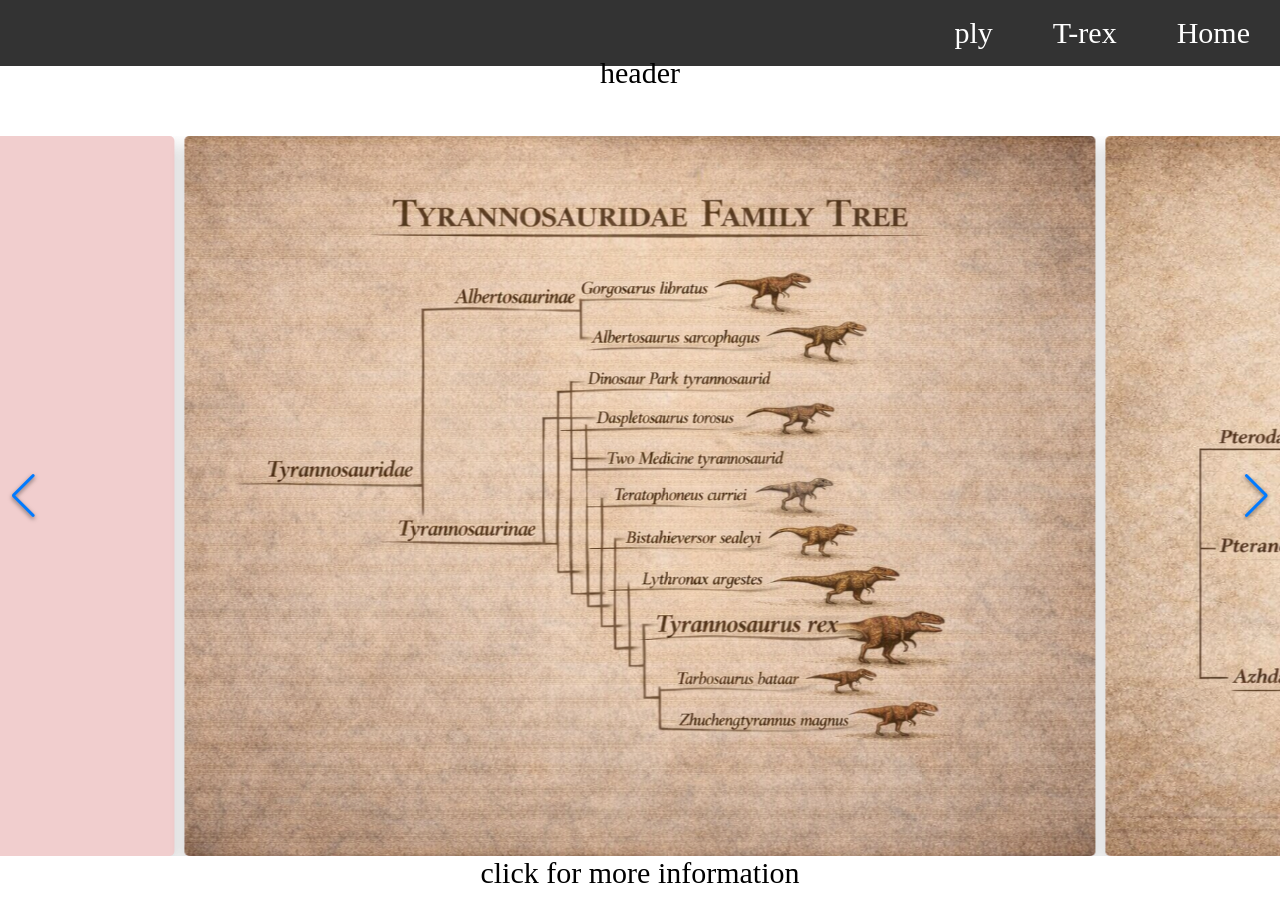
==== index.html @ 175ab030 "Changing the flickity slider to the swiper" ====
<!DOCTYPE html>
<html lang="en">

<head>
  <meta charset="UTF-8">
  <meta name="viewport" content="width=device-width, initial-scale=1.0">
  <title>My cool page</title>
  <link href="style.css" rel="stylesheet">

  <link rel="stylesheet" href="https://cdn.jsdelivr.net/npm/swiper@11/swiper-bundle.min.css">

</head>

<body>

<div class="container">
  <div class="nav">
    <ul>
      <li><a href="">ply</a></li>
      <li><a href="">T-rex</a></li>
      <li><a href="Homepage.html">Home</a></li>
    </ul>
  </div>

  <div class="item2">header</div>

  <div class="carousel-wrapper">
    <div class="swiper">
      <div class="swiper-wrapper">

        <div class="swiper-slide">
          <img src="images/T-rexs.png" alt="T-rex">
          <div class="overlay"></div>
          <div class="overlay-text">Your text here</div>
        </div>

        <div class="swiper-slide">
          <img src="images/Pterodactyls.png" alt="Pterodactyl">
          <div class="overlay"></div>
          <div class="overlay-text">Pterodactyl</div>
        </div>

        <div class="swiper-slide">
          <img src="images/Anklosaurus.png" alt="Ankilosaurus">
          <div class="overlay"></div>
          <div class="overlay-text">Ankilosaurus</div>
        </div>

        <div class="swiper-slide">
          <img src="https://www.newport-water.com/wp-content/uploads/2025/09/20250919-232000-1620d60da110a840-9a7e108c-c05a-41c6-88d5-697a98bd3ae7-1024x574.jpeg" alt="Water Image 1">
          <div class="overlay"></div>
          <div class="overlay-text">Your text here</div>
        </div>

        <div class="swiper-slide">
          <img src="https://www.newport-water.com/wp-content/uploads/2025/09/20250919-232000-1620d60da110a840-9a7e108c-c05a-41c6-88d5-697a98dd3ae7-1024x574.jpeg" alt="Water Image 2">
          <div class="overlay"></div>
          <div class="overlay-text">Your text here</div>
        </div>

        <div class="swiper-slide">
          <img src="https://www.newport-water.com/wp-content/uploads/2025/09/20250919-232000-1620d60da110a840-9a7e108c-c05a-41c6-88d5-697a98bd3ae7-1024x574.jpeg" alt="Water Image 3">
          <div class="overlay"></div>
          <div class="overlay-text">Your text here</div>
        </div>

      </div>

      <div class="swiper-button-prev"></div>
      <div class="swiper-button-next"></div>
    </div>
  </div>

  <div class="footer">click for more information</div>

</div>


<script src="https://cdn.jsdelivr.net/npm/swiper@11/swiper-bundle.min.js"></script>
<script>
  const swiper = new Swiper('.swiper', {
    loop: true,
    slidesPerView: 1.4,
    centeredSlides: true,
    spaceBetween: 10,
    navigation: {
      nextEl: '.swiper-button-next',
      prevEl: '.swiper-button-prev',
    },
    breakpoints: {
      0: {
        slidesPerView: 1,
        centeredSlides: false,
      },
      768: {
        slidesPerView: 1.4,
        centeredSlides: true,
      }
    }
  });
</script>

</body>
</html>
---- style.css ----
body {
  background-color: rgb(255, 255, 255);
  overflow-x: hidden;
  margin: 0px;
}

.container {
  display: grid;
  min-height: 100vh;
  grid-template-rows: 56px 80px 80vh auto;
  grid-template-columns: 1fr min(1200px, 100%) 1fr;
}

.container div {
  font-size: 30px;
  text-align: center;
}

.nav {
  grid-column: 1 / -1;
}

.nav ul {
  list-style-type: none;
  margin: 0;
  padding: 0;
  overflow: hidden;
  background-color: #333333;
  display: flex;
  justify-content: flex-end;
  flex-wrap: wrap;
}

.nav li a {
  display: block;
  color: white;
  text-align: center;
  padding: 16px 30px;
  text-decoration: none;
}

.nav a:hover {
  background-color: #111111;
}

.nav li {
  float: none;
}

.item2 {
  grid-column: 1 / -1;
}

.carousel-wrapper {
  grid-column: 1 / -1;
  height: 80vh;
  overflow: hidden;
  position: relative;
}

.swiper {
  width: 100%;
  height: 80vh;
}

.swiper-slide {
  border-radius: 5px;
  overflow: hidden;
  box-shadow: 0 8px 16px rgba(0, 0, 0, 0.2);
  position: relative;
  background: rgb(241, 206, 206);
}

.swiper-slide img {
  width: 100%;
  height: 100%;
  object-fit: cover;
  display: block;
  transition: transform 0.5s ease;
}

.swiper-slide .overlay {
  position: absolute;
  top: 0;
  left: 0;
  width: 100%;
  height: 100%;
  transition: background-color 0.5s ease;
}

.swiper-slide .overlay-text {
  position: absolute;
  top: 50%;
  left: 50%;
  transform: translate(-50%, -50%);
  color: antiquewhite;
  font-size: 3em;
  text-align: center;
  opacity: 0;
  transition: opacity 0.5s ease;
  text-shadow: 2px 2px 8px rgba(0, 0, 0, 0.5);
  font-family: 'Cursive', sans-serif;
}

.swiper-slide:hover img {
  transform: scale(1.1);
}

.swiper-slide:hover .overlay {
  background-color: rgba(146, 115, 115, 0.4);
}

.swiper-slide:hover .overlay-text {
  opacity: 1;
}

.swiper-button-prev,
.swiper-button-next {
  color: white;
  text-shadow: 0 2px 4px rgba(0,0,0,0.5);
}

.footer {
  grid-column: 2 / 3;
}
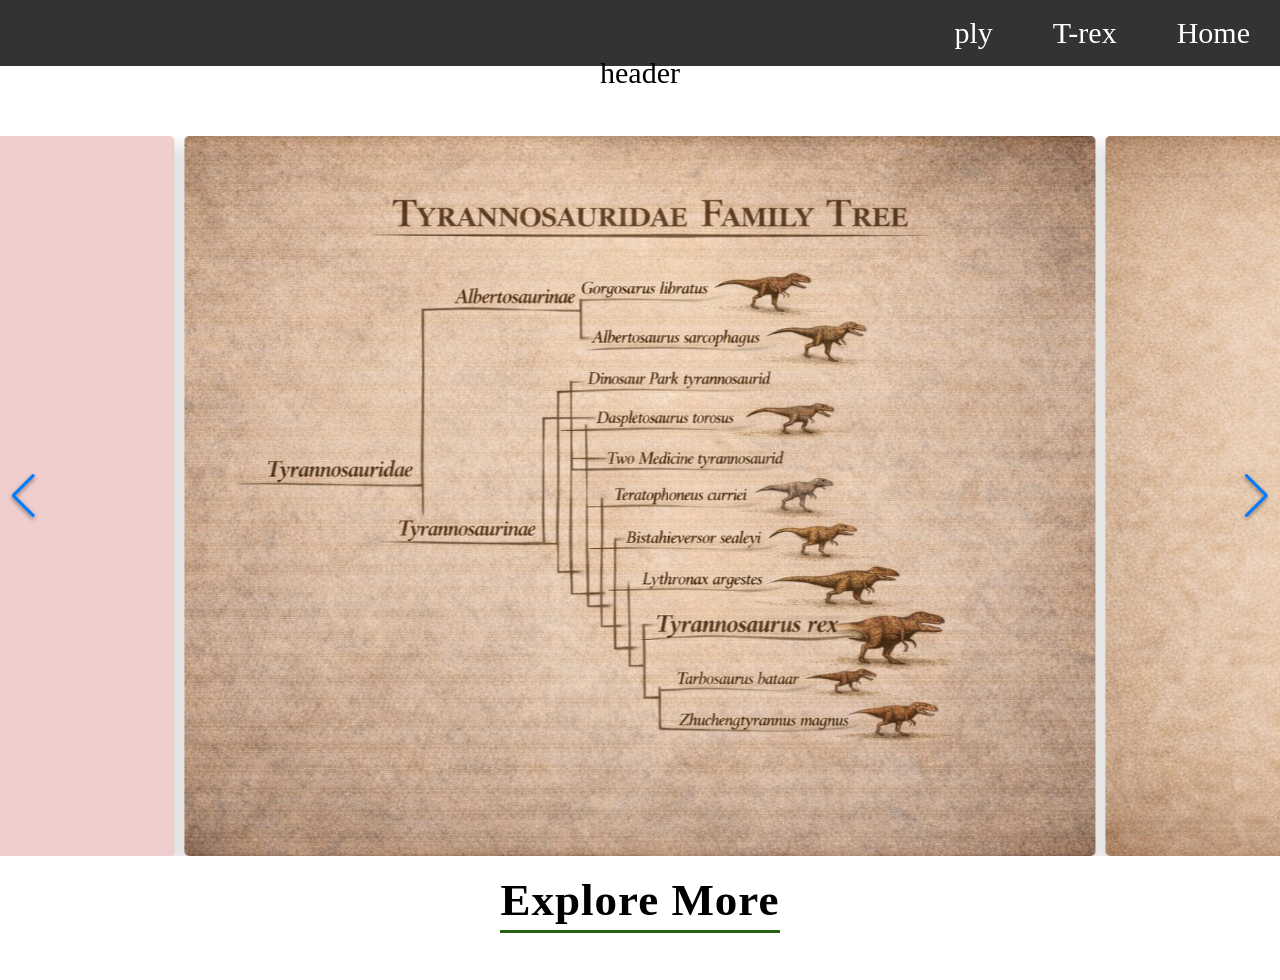
==== commit ae2045a1: "Adding a Explore More" ====
--- a/index.html
+++ b/index.html
@@ -1,5 +1,5 @@
 <!DOCTYPE html>
-<html lang="en">
+<html lang=en>
 
 <head>
   <meta charset="UTF-8">
@@ -29,15 +29,22 @@
       <div class="swiper-wrapper">
 
         <div class="swiper-slide">
+        <a href="T-rex-family-tree.html">
           <img src="images/T-rexs.png" alt="T-rex">
           <div class="overlay"></div>
-          <div class="overlay-text">Your text here</div>
+          <div class="overlay-text">
+            <p style="font-size: 60px;">The Tyrannosauridae family tree shows how large meat-eating dinosaurs evolved from earlier relatives into more advanced predators. Over time, species like Albertosaurus and Daspletosaurus 
+              developed stronger jaws, bigger bodies, and better hunting abilities. At the end of this evolutionary line, Tyrannosaurus rex became one of the largest and most powerful members of the family.</p>
+            </div>
+          </a>
         </div>
 
         <div class="swiper-slide">
-          <img src="images/Pterodactyls.png" alt="Pterodactyl">
+          <img src="images/Pterodactyl.png" alt="Pterodactyl">
           <div class="overlay"></div>
-          <div class="overlay-text">Pterodactyl</div>
+          <div class="overlay-text"><p style="font-size: 60px;">The Pterodactyl family tree shows how flying reptiles evolved into many different species over time. Early forms like Pterodactylus developed wings and lightweight 
+             bodies for flight, while later species such as Pteranodon and Tapejara became larger and more specialized. This evolution led to a wide variety of pterosaurs adapted for different ways of flying and feeding.</p>
+          </div>
         </div>
 
         <div class="swiper-slide">
@@ -71,7 +78,9 @@
     </div>
   </div>
 
-  <div class="footer">click for more information</div>
+  <div class="footer">
+  <h2 class="explore">Explore More</h2>
+</div>
 
 </div>
 
@@ -101,4 +110,5 @@
 </script>
 
 </body>
+
 </html>
--- a/style.css
+++ b/style.css
@@ -121,5 +121,20 @@
 }
 
 .footer {
-  grid-column: 2 / 3;
+  grid-column: 1 / -1;
+  display: flex;
+  flex-direction: column;
+  align-items: center;
+  justify-content: center;
+  padding: 10px 10px;
 }
+
+.footer .explore {
+  font-size: 1.5em;
+  font-weight: 900;
+  text-align: center;
+  margin-top: 8px;
+  border-bottom: 3px solid rgb(38, 97, 24);
+  padding-bottom: 4px;
+  letter-spacing: 1px;
+}
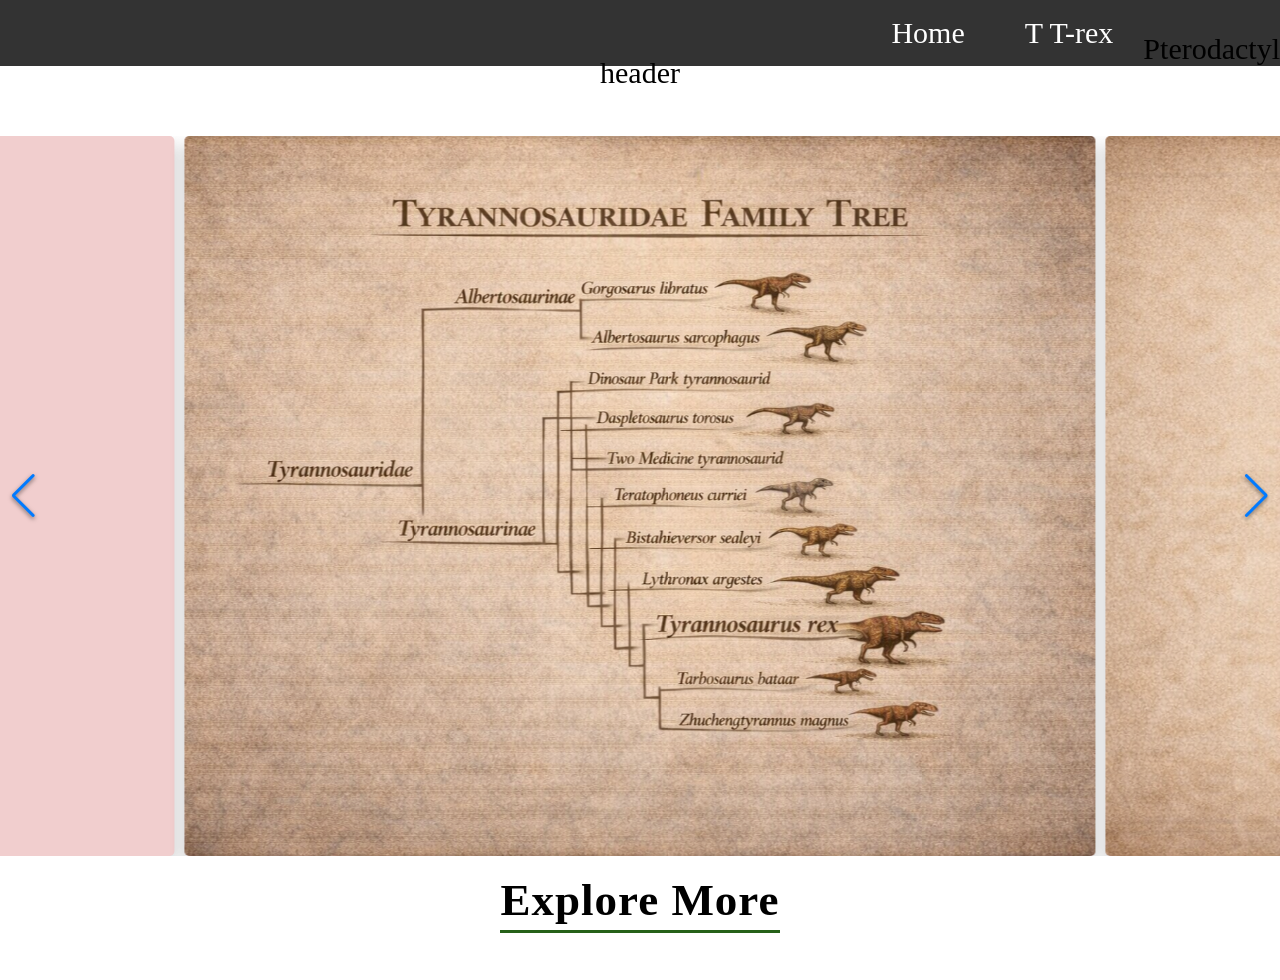
==== commit 1aaee0c8: "Adding/ changing the T-rex pages" ====
--- a/index.html
+++ b/index.html
@@ -16,9 +16,9 @@
 <div class="container">
   <div class="nav">
     <ul>
-      <li><a href="">ply</a></li>
-      <li><a href="">T-rex</a></li>
       <li><a href="Homepage.html">Home</a></li>
+      <li><a href="T-rex-family-tree.html">T T-rex</a></li>
+      <li><a href="Homepage.html"></a>Pterodactyl</li>
     </ul>
   </div>
 
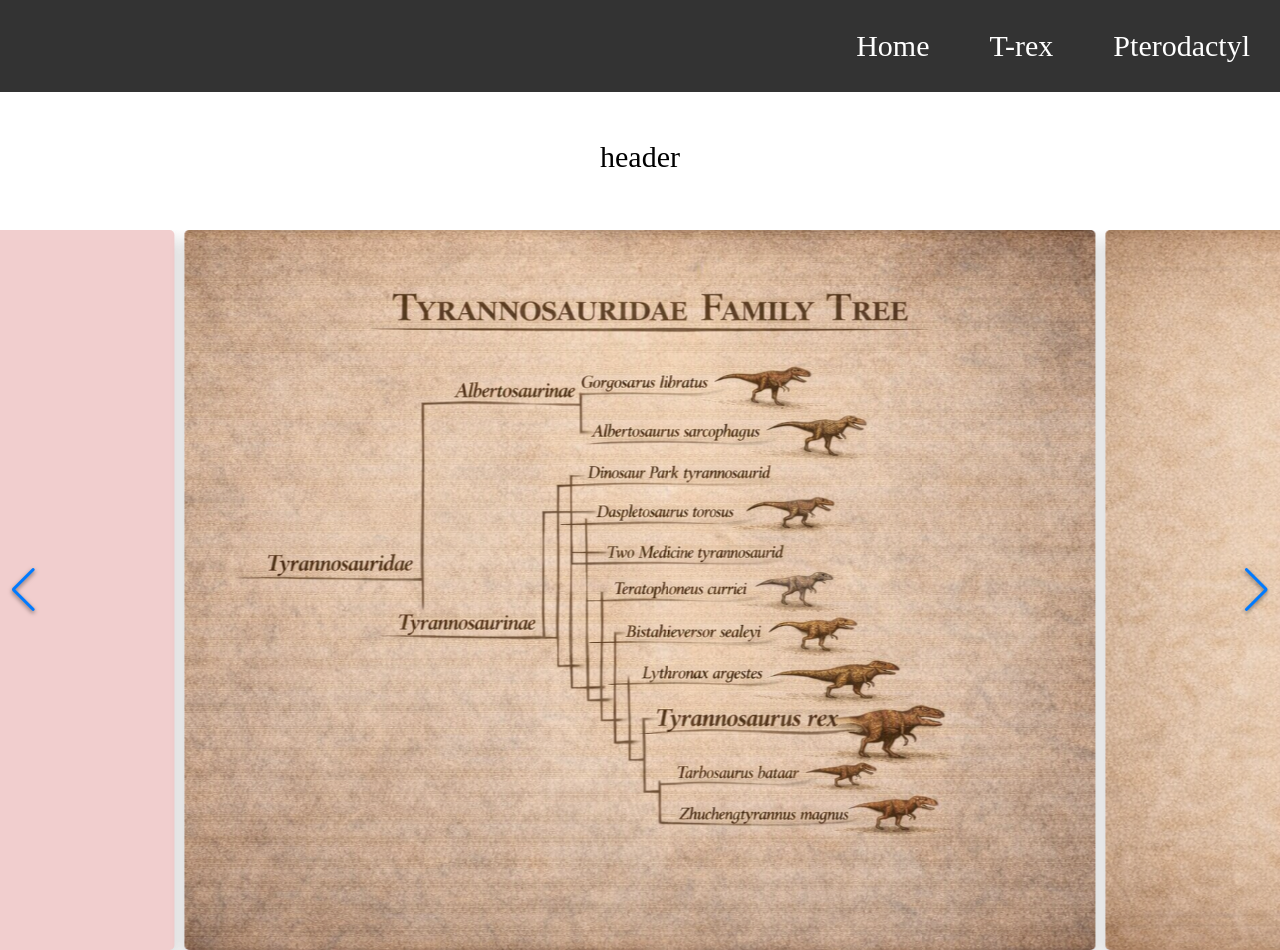
==== commit e8fddf75: "Refactor T-rex family tree and Pterodactyl pages with updated styles and improved swiper functionali" ====
--- a/index.html
+++ b/index.html
@@ -17,8 +17,8 @@
   <div class="nav">
     <ul>
       <li><a href="Homepage.html">Home</a></li>
-      <li><a href="T-rex-family-tree.html">T T-rex</a></li>
-      <li><a href="Homepage.html"></a>Pterodactyl</li>
+      <li><a href="T-rex-family-tree.html">T-rex</a></li>
+      <li><a href="ply.html">Pterodactyl</a></li>
     </ul>
   </div>
 
@@ -50,25 +50,25 @@
         <div class="swiper-slide">
           <img src="images/Anklosaurus.png" alt="Ankilosaurus">
           <div class="overlay"></div>
-          <div class="overlay-text">Ankilosaurus</div>
+          <div class="overlay-text">Coming soon</div>
         </div>
 
         <div class="swiper-slide">
-          <img src="https://www.newport-water.com/wp-content/uploads/2025/09/20250919-232000-1620d60da110a840-9a7e108c-c05a-41c6-88d5-697a98bd3ae7-1024x574.jpeg" alt="Water Image 1">
+          <img src="images/Sauropodomorphs.png" alt="Sauropodomorphs">
           <div class="overlay"></div>
-          <div class="overlay-text">Your text here</div>
+          <div class="overlay-text">Coming soon</div>
         </div>
 
         <div class="swiper-slide">
           <img src="https://www.newport-water.com/wp-content/uploads/2025/09/20250919-232000-1620d60da110a840-9a7e108c-c05a-41c6-88d5-697a98dd3ae7-1024x574.jpeg" alt="Water Image 2">
           <div class="overlay"></div>
-          <div class="overlay-text">Your text here</div>
+          <div class="overlay-text">Coming soon</div>
         </div>
 
         <div class="swiper-slide">
           <img src="https://www.newport-water.com/wp-content/uploads/2025/09/20250919-232000-1620d60da110a840-9a7e108c-c05a-41c6-88d5-697a98bd3ae7-1024x574.jpeg" alt="Water Image 3">
           <div class="overlay"></div>
-          <div class="overlay-text">Your text here</div>
+          <div class="overlay-text">Coming soon</div>
         </div>
 
       </div>
@@ -77,10 +77,6 @@
       <div class="swiper-button-next"></div>
     </div>
   </div>
-
-  <div class="footer">
-  <h2 class="explore">Explore More</h2>
-</div>
 
 </div>
 
--- a/style.css
+++ b/style.css
@@ -7,7 +7,7 @@
 .container {
   display: grid;
   min-height: 100vh;
-  grid-template-rows: 56px 80px 80vh auto;
+  grid-template-rows: 90px 140px 80vh auto;
   grid-template-columns: 1fr min(1200px, 100%) 1fr;
 }
 
@@ -35,7 +35,7 @@
   display: block;
   color: white;
   text-align: center;
-  padding: 16px 30px;
+  padding: 29px 30px;
   text-decoration: none;
 }
 
@@ -49,6 +49,7 @@
 
 .item2 {
   grid-column: 1 / -1;
+  padding: 50px 10px;
 }
 
 .carousel-wrapper {
@@ -119,22 +120,3 @@
   color: white;
   text-shadow: 0 2px 4px rgba(0,0,0,0.5);
 }
-
-.footer {
-  grid-column: 1 / -1;
-  display: flex;
-  flex-direction: column;
-  align-items: center;
-  justify-content: center;
-  padding: 10px 10px;
-}
-
-.footer .explore {
-  font-size: 1.5em;
-  font-weight: 900;
-  text-align: center;
-  margin-top: 8px;
-  border-bottom: 3px solid rgb(38, 97, 24);
-  padding-bottom: 4px;
-  letter-spacing: 1px;
-}
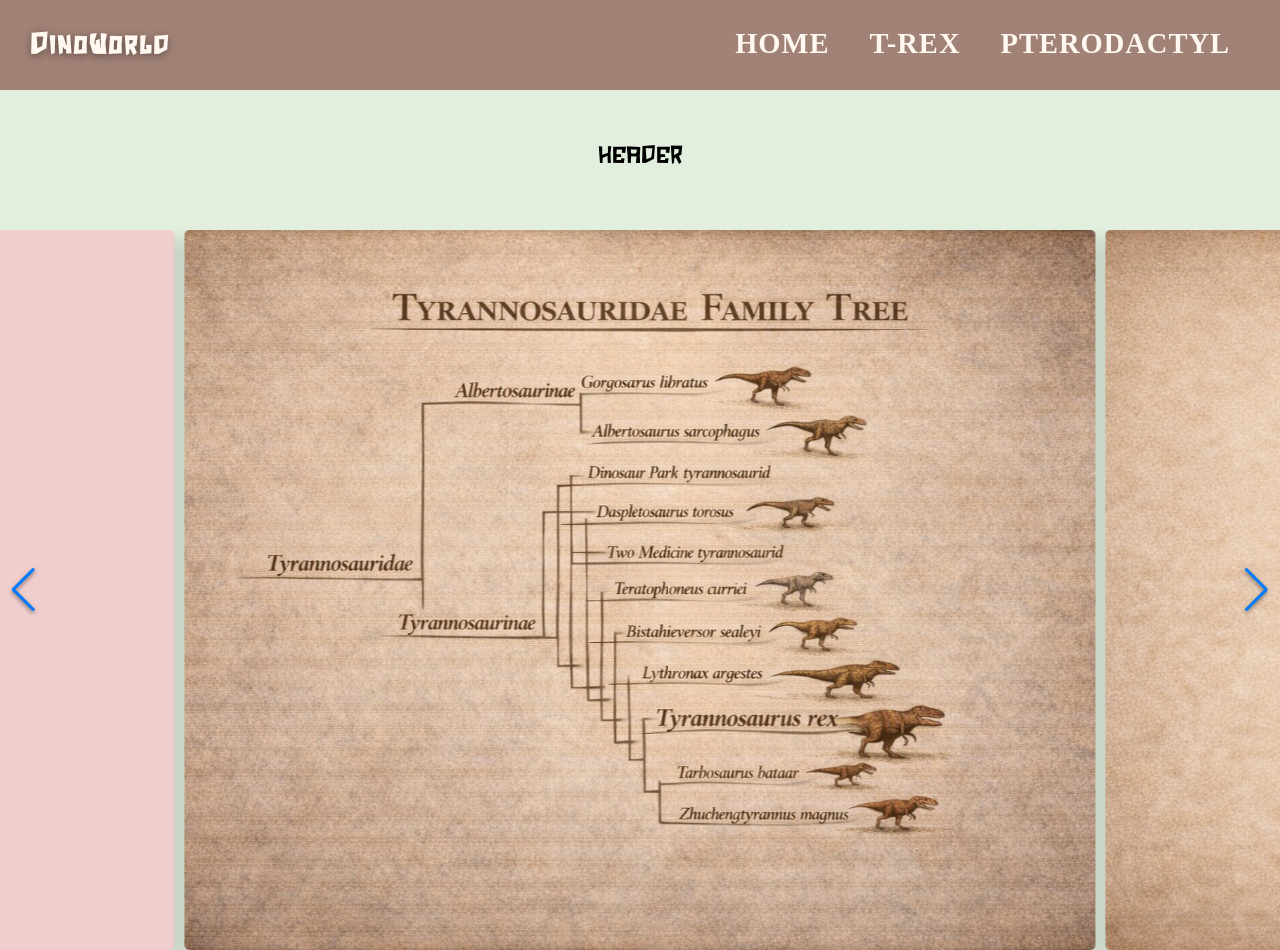
==== commit 2098d9a8: "Refactor code structure for improved readability, maintainability and made a better nav bar" ====
--- a/index.html
+++ b/index.html
@@ -14,13 +14,15 @@
 <body>
 
 <div class="container">
-  <div class="nav">
-    <ul>
-      <li><a href="Homepage.html">Home</a></li>
-      <li><a href="T-rex-family-tree.html">T-rex</a></li>
-      <li><a href="ply.html">Pterodactyl</a></li>
-    </ul>
-  </div>
+
+<div class="nav">
+  <div class="nav-logo">DinoWorld</div>
+  <ul>
+    <li><a href="index.html">Home</a></li>
+    <li><a href="T-rex-family-tree.html">T-rex</a></li>
+    <li><a href="ply.html">Pterodactyl</a></li>
+  </ul>
+</div>
 
   <div class="item2">header</div>
 
@@ -33,42 +35,44 @@
           <img src="images/T-rexs.png" alt="T-rex">
           <div class="overlay"></div>
           <div class="overlay-text">
-            <p style="font-size: 60px;">The Tyrannosauridae family tree shows how large meat-eating dinosaurs evolved from earlier relatives into more advanced predators. Over time, species like Albertosaurus and Daspletosaurus 
+            <p style="font-size: 70px; font-family: 'HistoyStaco', serif; ">The Tyrannosauridae family tree shows how large meat-eating dinosaurs evolved from earlier relatives into more advanced predators. Over time, species like Albertosaurus and Daspletosaurus 
               developed stronger jaws, bigger bodies, and better hunting abilities. At the end of this evolutionary line, Tyrannosaurus rex became one of the largest and most powerful members of the family.</p>
             </div>
           </a>
         </div>
 
         <div class="swiper-slide">
+            <a href="ply.html">
           <img src="images/Pterodactyl.png" alt="Pterodactyl">
           <div class="overlay"></div>
-          <div class="overlay-text"><p style="font-size: 60px;">The Pterodactyl family tree shows how flying reptiles evolved into many different species over time. Early forms like Pterodactylus developed wings and lightweight 
+          <div class="overlay-text"><p style="font-size: 70px; font-family: 'HistoyStaco', serif; ">The Pterodactyl family tree shows how flying reptiles evolved into many different species over time. Early forms like Pterodactylus developed wings and lightweight 
              bodies for flight, while later species such as Pteranodon and Tapejara became larger and more specialized. This evolution led to a wide variety of pterosaurs adapted for different ways of flying and feeding.</p>
           </div>
+         </a>
         </div>
 
         <div class="swiper-slide">
           <img src="images/Anklosaurus.png" alt="Ankilosaurus">
           <div class="overlay"></div>
-          <div class="overlay-text">Coming soon</div>
+          <div class="overlay-text"><p style="font-size: 250px; font-family: 'HistoyStaco', serif; ">Coming soon</p></div>
         </div>
 
         <div class="swiper-slide">
           <img src="images/Sauropodomorphs.png" alt="Sauropodomorphs">
           <div class="overlay"></div>
-          <div class="overlay-text">Coming soon</div>
+          <div class="overlay-text"><p style="font-size:250px; font-family: 'HistoyStaco', serif; ">Coming soon</p></div>
         </div>
 
         <div class="swiper-slide">
           <img src="https://www.newport-water.com/wp-content/uploads/2025/09/20250919-232000-1620d60da110a840-9a7e108c-c05a-41c6-88d5-697a98dd3ae7-1024x574.jpeg" alt="Water Image 2">
           <div class="overlay"></div>
-          <div class="overlay-text">Coming soon</div>
+          <div class="overlay-text"><p style="font-size: 250px; font-family: 'HistoyStaco', serif; ">Coming soon</p></div>
         </div>
 
         <div class="swiper-slide">
           <img src="https://www.newport-water.com/wp-content/uploads/2025/09/20250919-232000-1620d60da110a840-9a7e108c-c05a-41c6-88d5-697a98bd3ae7-1024x574.jpeg" alt="Water Image 3">
           <div class="overlay"></div>
-          <div class="overlay-text">Coming soon</div>
+           <div class="overlay-text"><p style="font-size: 250px; font-family: 'HistoyStaco', serif; ">Coming soon</p></div>
         </div>
 
       </div>
--- a/style.css
+++ b/style.css
@@ -1,5 +1,22 @@
+
+@font-face {
+  font-family: 'HistoyStaco';
+  src: url('./fonts/histoy-staco.otf') format('opentype');
+}
+
+@font-face {
+  font-family: 'Dinofiles';
+  src: url('./fonts/Dinofiles.ttf') format('truetype');
+}
+
+@font-face {
+  font-family: 'Dinotoons';
+  src: url('./fonts/Dinotoons.ttf') format('truetype');
+}
+
+
 body {
-  background-color: rgb(255, 255, 255);
+  background-color: #e2efde;
   overflow-x: hidden;
   margin: 0px;
 }
@@ -18,31 +35,51 @@
 
 .nav {
   grid-column: 1 / -1;
+  background-color: #a18276;
+  display: flex;
+  align-items: center;
+  justify-content: space-between;
+  padding: 0 30px;
+}
+
+.nav-logo {
+  font-family: 'HistoyStaco', serif;
+  font-size: 1.6em;
+  color: #fff8f0;
+  letter-spacing: 2px;
+  text-shadow: 0 2px 8px rgba(0,0,0,0.4);
+  font-weight: bold;
+  white-space: nowrap;
 }
 
 .nav ul {
-  list-style-type: none;
+  list-style-type: none; 
   margin: 0;
   padding: 0;
-  overflow: hidden;
-  background-color: #333333;
   display: flex;
-  justify-content: flex-end;
   flex-wrap: wrap;
+  align-items: center;
 }
 
 .nav li a {
   display: block;
-  color: white;
+  color: #fff8f0;
   text-align: center;
-  padding: 29px 30px;
+  padding: 0px 20px;
   text-decoration: none;
+  font-size: 0.95em;
+  letter-spacing: 1px;
+  text-transform: uppercase;
+  font-weight: 600;
+  transition: color 0.3s ease, border-bottom 0.3s ease;
+  border-bottom: 2px solid transparent;
 }
 
-.nav a:hover {
-  background-color: #111111;
+.nav li a:hover {
+  color: #f5e6d0;
+  border-bottom: 3px solid rgb(38, 97, 24);
+  background-color: transparent;
 }
-
 .nav li {
   float: none;
 }
@@ -50,12 +87,15 @@
 .item2 {
   grid-column: 1 / -1;
   padding: 50px 10px;
+  font-family: 'HistoyStaco', serif;
+  font-size: 70px;
 }
 
 .carousel-wrapper {
   grid-column: 1 / -1;
   height: 80vh;
   overflow: hidden;
+
   position: relative;
 }
 
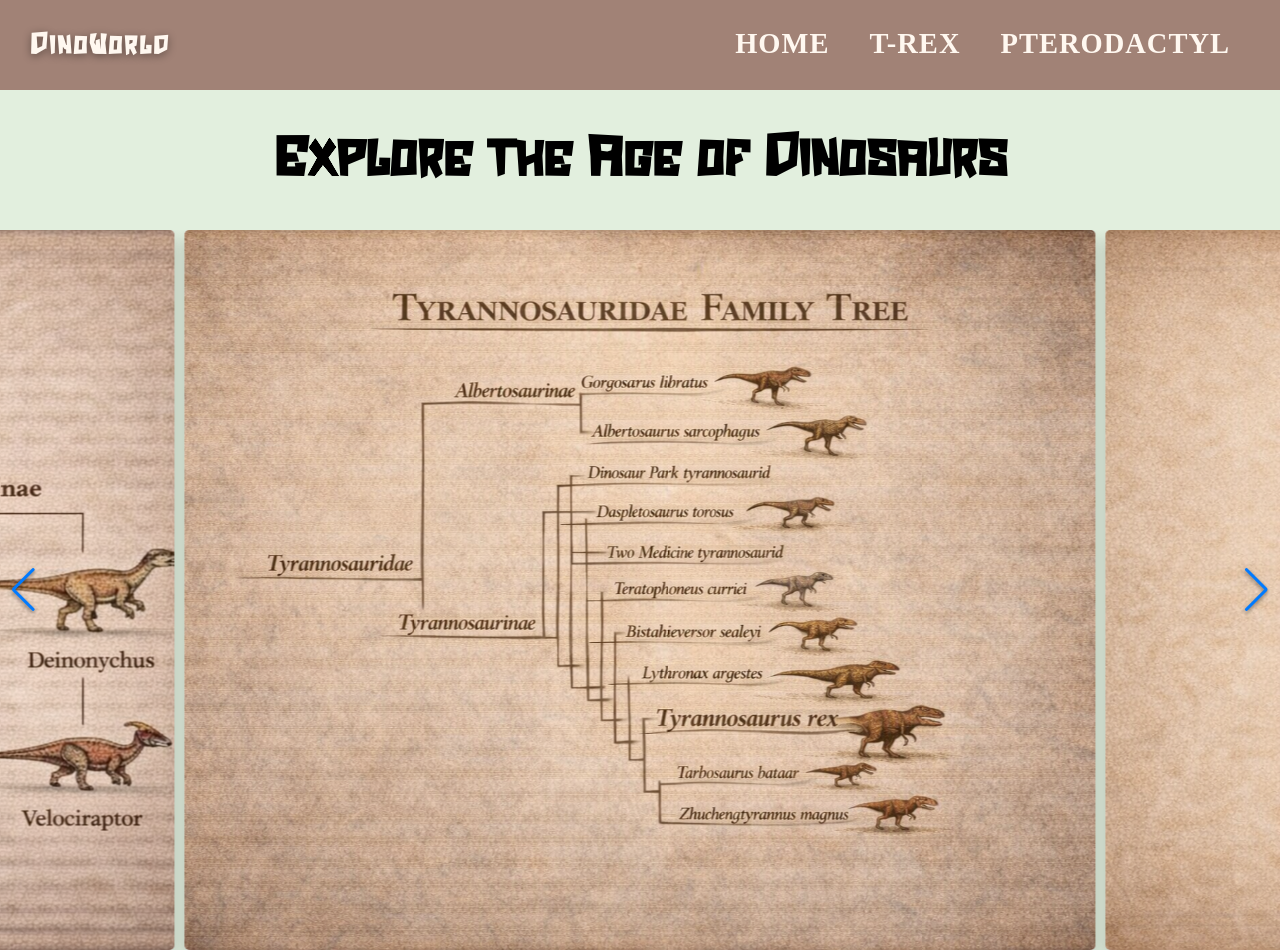
==== commit d4f132a6: "Refactor T-rex family tree and style updates - Updated family tree descriptions and images for Tyran" ====
--- a/index.html
+++ b/index.html
@@ -24,7 +24,7 @@
   </ul>
 </div>
 
-  <div class="item2">header</div>
+  <div class="item2"><h1>Explore the Age of Dinosaurs</h1></div>
 
   <div class="carousel-wrapper">
     <div class="swiper">
@@ -35,7 +35,7 @@
           <img src="images/T-rexs.png" alt="T-rex">
           <div class="overlay"></div>
           <div class="overlay-text">
-            <p style="font-size: 70px; font-family: 'HistoyStaco', serif; ">The Tyrannosauridae family tree shows how large meat-eating dinosaurs evolved from earlier relatives into more advanced predators. Over time, species like Albertosaurus and Daspletosaurus 
+            <p style="font-size: 60px; font-family: 'HistoyStaco', serif; ">The Tyrannosauridae family tree shows how large meat-eating dinosaurs evolved from earlier relatives into more advanced predators. Over time, species like Albertosaurus and Daspletosaurus 
               developed stronger jaws, bigger bodies, and better hunting abilities. At the end of this evolutionary line, Tyrannosaurus rex became one of the largest and most powerful members of the family.</p>
             </div>
           </a>
@@ -45,7 +45,7 @@
             <a href="ply.html">
           <img src="images/Pterodactyl.png" alt="Pterodactyl">
           <div class="overlay"></div>
-          <div class="overlay-text"><p style="font-size: 70px; font-family: 'HistoyStaco', serif; ">The Pterodactyl family tree shows how flying reptiles evolved into many different species over time. Early forms like Pterodactylus developed wings and lightweight 
+          <div class="overlay-text"><p style="font-size: 60px; font-family: 'HistoyStaco', serif; ">The Pterodactyl family tree shows how flying reptiles evolved into many different species over time. Early forms like Pterodactylus developed wings and lightweight 
              bodies for flight, while later species such as Pteranodon and Tapejara became larger and more specialized. This evolution led to a wide variety of pterosaurs adapted for different ways of flying and feeding.</p>
           </div>
          </a>
@@ -64,13 +64,13 @@
         </div>
 
         <div class="swiper-slide">
-          <img src="https://www.newport-water.com/wp-content/uploads/2025/09/20250919-232000-1620d60da110a840-9a7e108c-c05a-41c6-88d5-697a98dd3ae7-1024x574.jpeg" alt="Water Image 2">
+          <img src="images/Parasaurolophus.png" alt="Parasaurolophus">
           <div class="overlay"></div>
           <div class="overlay-text"><p style="font-size: 250px; font-family: 'HistoyStaco', serif; ">Coming soon</p></div>
         </div>
 
         <div class="swiper-slide">
-          <img src="https://www.newport-water.com/wp-content/uploads/2025/09/20250919-232000-1620d60da110a840-9a7e108c-c05a-41c6-88d5-697a98bd3ae7-1024x574.jpeg" alt="Water Image 3">
+          <img src="images/Velociraptor.png" alt="Velociraptor">
           <div class="overlay"></div>
            <div class="overlay-text"><p style="font-size: 250px; font-family: 'HistoyStaco', serif; ">Coming soon</p></div>
         </div>
--- a/style.css
+++ b/style.css
@@ -86,9 +86,9 @@
 
 .item2 {
   grid-column: 1 / -1;
-  padding: 50px 10px;
+  padding: 0px 10px;
   font-family: 'HistoyStaco', serif;
-  font-size: 70px;
+  color: rgb(0, 0, 0);
 }
 
 .carousel-wrapper {
